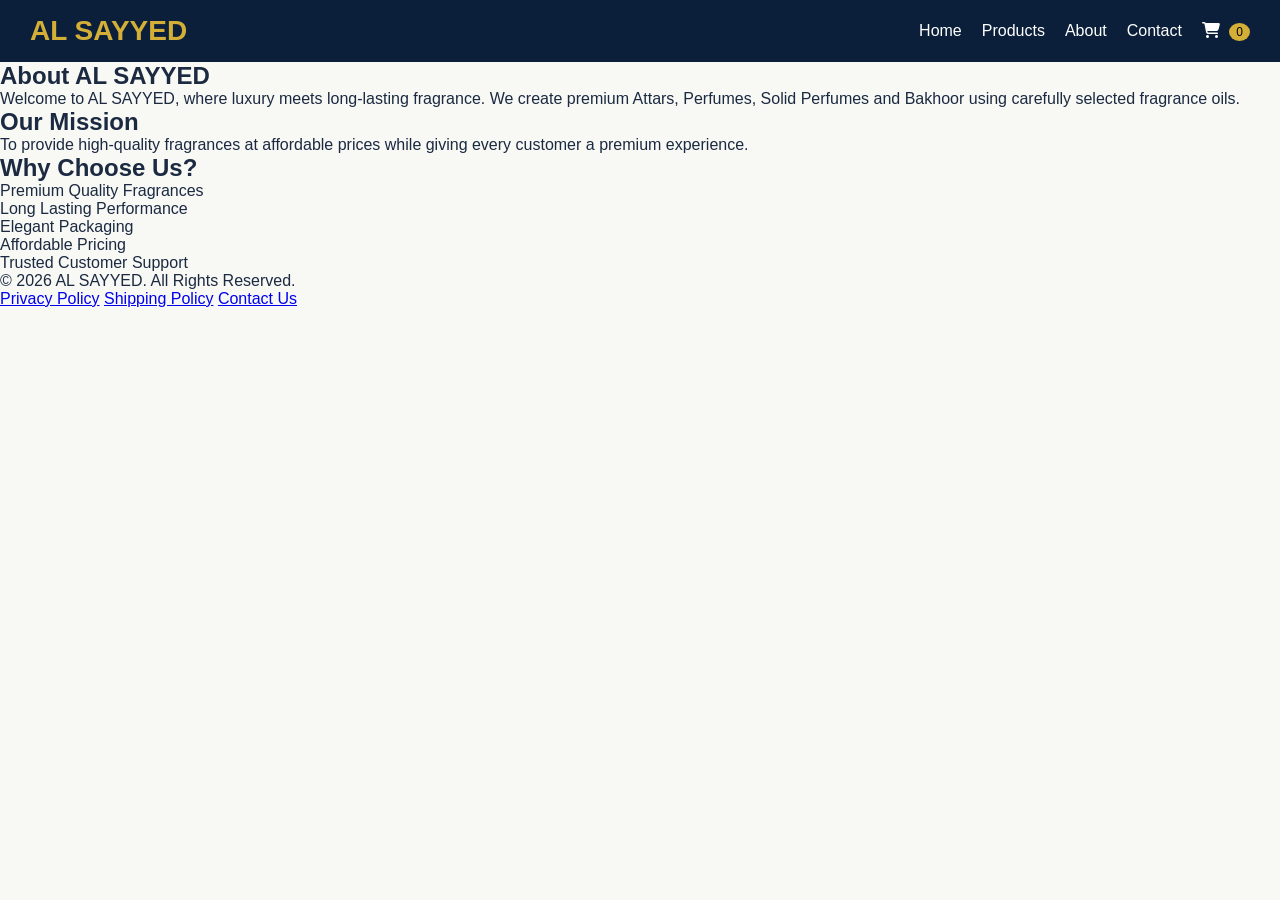
==== about.html @ 6fad1b02 "Add files via upload" ====
<!DOCTYPE html>
<html lang="en">
<head>
<meta charset="UTF-8">
<meta name="viewport" content="width=device-width, initial-scale=1.0">
<title>About Us | AL SAYYED</title>

<link rel="stylesheet" href="style.css">
<link rel="stylesheet"
href="https://cdnjs.cloudflare.com/ajax/libs/font-awesome/6.5.2/css/all.min.css">
</head>

<body>

<header>

<div class="logo">
<h2>AL SAYYED</h2>
</div>

<nav>
<a href="index.html">Home</a>
<a href="products.html">Products</a>
<a href="about.html">About</a>
<a href="contact.html">Contact</a>

<a href="cart.html">
<i class="fa-solid fa-cart-shopping"></i>
<span id="cart-count">0</span>
</a>

</nav>

</header>

<section class="about">

<h1>About AL SAYYED</h1>

<p>
Welcome to AL SAYYED, where luxury meets long-lasting fragrance.
We create premium Attars, Perfumes, Solid Perfumes and Bakhoor
using carefully selected fragrance oils.
</p>

<h2>Our Mission</h2>

<p>
To provide high-quality fragrances at affordable prices while
giving every customer a premium experience.
</p>

<h2>Why Choose Us?</h2>

<ul>
<li>Premium Quality Fragrances</li>
<li>Long Lasting Performance</li>
<li>Elegant Packaging</li>
<li>Affordable Pricing</li>
<li>Trusted Customer Support</li>
</ul>

</section>
<footer>

<p>© 2026 AL SAYYED. All Rights Reserved.</p>

<div class="footer-links">

<a href="privacy.html">Privacy Policy</a>

<a href="shipping.html">Shipping Policy</a>

<a href="contact.html">Contact Us</a>

</div>

</footer>

<script src="script.js"></script>

</body>
</html>
---- style.css ----
/* =========================
   AL SAYYED - STYLE PART 1
========================= */

*{
margin:0;
padding:0;
box-sizing:border-box;
font-family:Arial,sans-serif;
}

body{
background:#f8f8f5;
color:#1b2a41;
}

header{
display:flex;
justify-content:space-between;
align-items:center;
padding:15px 30px;
background:#0b1f3a;
position:sticky;
top:0;
z-index:1000;
}

.logo h2{
color:#d4af37;
font-size:28px;
}

nav{
display:flex;
gap:20px;
align-items:center;
}

nav a{
color:#fff;
text-decoration:none;
font-size:16px;
transition:.3s;
}

nav a:hover{
color:#d4af37;
}

#cart-count{
background:#d4af37;
color:#000;
padding:2px 7px;
border-radius:50%;
font-size:12px;
margin-left:5px;
}

.hero{
display:flex;
flex-wrap:wrap;
align-items:center;
justify-content:center;
padding:40px 20px;
background:#10284d;
color:#fff;
}

.slider img{
width:100%;
max-width:500px;
border-radius:12px;
}

.hero-text{
max-width:500px;
padding:20px;
}

.hero-text h1{
font-size:42px;
margin-bottom:15px;
}

.hero-text p{
font-size:18px;
margin-bottom:20px;
line-height:1.6;
}

.btn{
display:inline-block;
background:#d4af37;
color:#000;
padding:12px 24px;
border:none;
border-radius:8px;
cursor:pointer;
text-decoration:none;
font-weight:bold;
transition:.3s;
}

.btn:hover{
background:#b8942d;
}

.search-section{
display:flex;
justify-content:center;
gap:10px;
padding:30px 20px;
}

.search-section input{
width:300px;
padding:12px;
border:1px solid #ccc;
border-radius:8px;
}

.search-section button{
padding:12px 20px;
background:#0b1f3a;
color:#fff;
border:none;
border-radius:8px;
cursor:pointer;
}
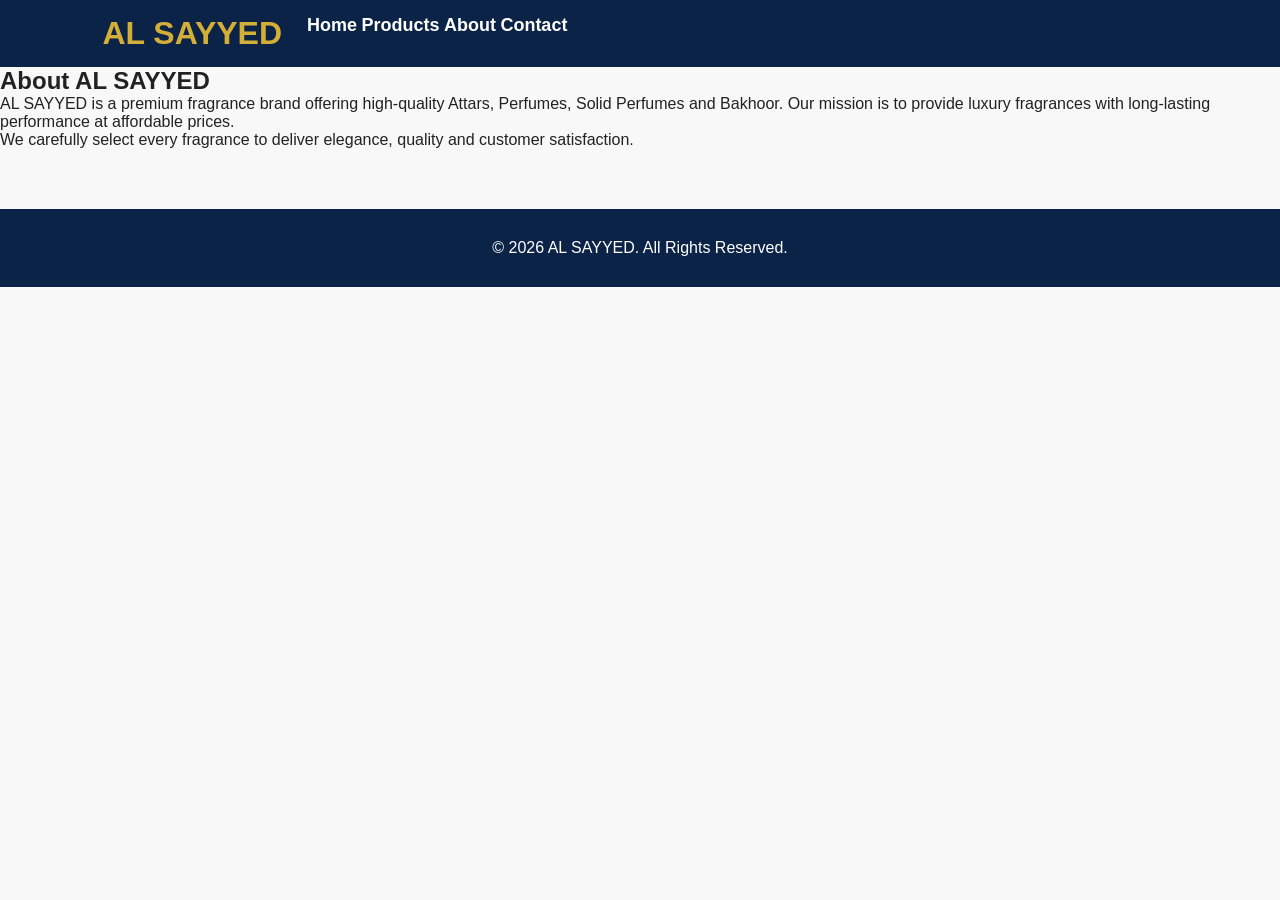
==== commit eec30317: "Add files via upload" ====
--- a/about.html
+++ b/about.html
@@ -3,81 +3,45 @@
 <head>
 <meta charset="UTF-8">
 <meta name="viewport" content="width=device-width, initial-scale=1.0">
-<title>About Us | AL SAYYED</title>
-
+<title>About | AL SAYYED</title>
 <link rel="stylesheet" href="style.css">
-<link rel="stylesheet"
-href="https://cdnjs.cloudflare.com/ajax/libs/font-awesome/6.5.2/css/all.min.css">
 </head>
 
 <body>
 
 <header>
+<nav class="navbar">
+<h1 class="logo">AL SAYYED</h1>
 
-<div class="logo">
-<h2>AL SAYYED</h2>
-</div>
-
-<nav>
+<div class="nav-links">
 <a href="index.html">Home</a>
 <a href="products.html">Products</a>
 <a href="about.html">About</a>
 <a href="contact.html">Contact</a>
-
-<a href="cart.html">
-<i class="fa-solid fa-cart-shopping"></i>
-<span id="cart-count">0</span>
-</a>
-
+</div>
 </nav>
-
 </header>
 
-<section class="about">
-
-<h1>About AL SAYYED</h1>
+<section class="page">
+<h2>About AL SAYYED</h2>
 
 <p>
-Welcome to AL SAYYED, where luxury meets long-lasting fragrance.
-We create premium Attars, Perfumes, Solid Perfumes and Bakhoor
-using carefully selected fragrance oils.
+AL SAYYED is a premium fragrance brand offering high-quality
+Attars, Perfumes, Solid Perfumes and Bakhoor.
+Our mission is to provide luxury fragrances with long-lasting
+performance at affordable prices.
 </p>
 
-<h2>Our Mission</h2>
-
 <p>
-To provide high-quality fragrances at affordable prices while
-giving every customer a premium experience.
+We carefully select every fragrance to deliver elegance,
+quality and customer satisfaction.
 </p>
 
-<h2>Why Choose Us?</h2>
+</section>
 
-<ul>
-<li>Premium Quality Fragrances</li>
-<li>Long Lasting Performance</li>
-<li>Elegant Packaging</li>
-<li>Affordable Pricing</li>
-<li>Trusted Customer Support</li>
-</ul>
-
-</section>
 <footer>
-
 <p>© 2026 AL SAYYED. All Rights Reserved.</p>
-
-<div class="footer-links">
-
-<a href="privacy.html">Privacy Policy</a>
-
-<a href="shipping.html">Shipping Policy</a>
-
-<a href="contact.html">Contact Us</a>
-
-</div>
-
 </footer>
-
-<script src="script.js"></script>
 
 </body>
 </html>
--- a/style.css
+++ b/style.css
@@ -1,6 +1,4 @@
-/* =========================
-   AL SAYYED - STYLE PART 1
-========================= */
+/* ===== AL SAYYED Premium Website ===== */
 
 *{
 margin:0;
@@ -10,36 +8,46 @@
 }
 
 body{
-background:#f8f8f5;
-color:#1b2a41;
+background:#f8f8f8;
+color:#222;
+}
+
+a{
+text-decoration:none;
+color:inherit;
+}
+
+img{
+max-width:100%;
+display:block;
 }
 
 header{
-display:flex;
-justify-content:space-between;
-align-items:center;
-padding:15px 30px;
-background:#0b1f3a;
 position:sticky;
 top:0;
 z-index:1000;
-}
-
-.logo h2{
+background:#0b2347;
+padding:15px 8%;
+display:flex;
+justify-content:space-between;
+align-items:center;
+}
+
+.logo{
+font-size:32px;
+font-weight:bold;
 color:#d4af37;
-font-size:28px;
 }
 
 nav{
 display:flex;
-gap:20px;
-align-items:center;
+gap:25px;
 }
 
 nav a{
 color:#fff;
-text-decoration:none;
-font-size:16px;
+font-size:18px;
+font-weight:600;
 transition:.3s;
 }
 
@@ -47,83 +55,288 @@
 color:#d4af37;
 }
 
-#cart-count{
+.hero{
+background:#102d5f;
+color:#fff;
+padding:80px 8%;
+display:flex;
+align-items:center;
+justify-content:space-between;
+flex-wrap:wrap;
+gap:40px;
+}
+
+.hero-text{
+max-width:520px;
+}
+
+.hero h1{
+font-size:56px;
+line-height:1.1;
+margin-bottom:20px;
+}
+
+.hero p{
+font-size:22px;
+line-height:1.6;
+margin-bottom:30px;
+}
+
+.btn{
+display:inline-block;
+padding:15px 40px;
 background:#d4af37;
 color:#000;
-padding:2px 7px;
-border-radius:50%;
-font-size:12px;
-margin-left:5px;
-}
-
-.hero{
-display:flex;
+border-radius:8px;
+font-size:20px;
+font-weight:bold;
+}
+
+.btn:hover{
+background:#f0c94a;
+}
+
+.hero img{
+width:450px;
+border-radius:15px;
+}
+/* Search */
+
+.search-box{
+width:90%;
+max-width:1100px;
+margin:40px auto;
+display:flex;
+gap:15px;
+}
+
+.search-box input{
+flex:1;
+padding:15px;
+font-size:18px;
+border:2px solid #ddd;
+border-radius:8px;
+outline:none;
+}
+
+.search-box button{
+padding:15px 35px;
+background:#0b2347;
+color:#fff;
+border:none;
+border-radius:8px;
+font-size:18px;
+cursor:pointer;
+}
+
+/* Categories */
+
+.categories{
+width:90%;
+max-width:1100px;
+margin:30px auto;
+}
+
+.categories h2{
+margin-bottom:20px;
+font-size:34px;
+}
+
+.category-list{
+display:flex;
+gap:15px;
 flex-wrap:wrap;
-align-items:center;
-justify-content:center;
-padding:40px 20px;
-background:#10284d;
-color:#fff;
-}
-
-.slider img{
-width:100%;
-max-width:500px;
-border-radius:12px;
-}
-
-.hero-text{
-max-width:500px;
-padding:20px;
-}
-
-.hero-text h1{
-font-size:42px;
-margin-bottom:15px;
-}
-
-.hero-text p{
-font-size:18px;
-margin-bottom:20px;
-line-height:1.6;
-}
-
-.btn{
-display:inline-block;
+}
+
+.category-list a{
 background:#d4af37;
 color:#000;
-padding:12px 24px;
+padding:12px 25px;
+border-radius:30px;
+font-weight:bold;
+}
+
+/* Products */
+
+.products{
+width:90%;
+max-width:1200px;
+margin:50px auto;
+}
+
+.products h2{
+font-size:38px;
+margin-bottom:25px;
+}
+
+.product-grid{
+display:grid;
+grid-template-columns:repeat(auto-fit,minmax(250px,1fr));
+gap:25px;
+}
+
+.card{
+background:#fff;
+border-radius:15px;
+overflow:hidden;
+box-shadow:0 5px 20px rgba(0,0,0,.1);
+transition:.3s;
+}
+
+.card:hover{
+transform:translateY(-6px);
+}
+
+.card img{
+height:260px;
+width:100%;
+object-fit:cover;
+}
+
+.card-content{
+padding:18px;
+}
+
+.card h3{
+font-size:24px;
+margin-bottom:10px;
+}
+
+.price{
+font-size:22px;
+color:#0b2347;
+font-weight:bold;
+margin-bottom:15px;
+}
+
+.card button{
+width:100%;
+padding:14px;
+background:#d4af37;
 border:none;
+font-size:18px;
+font-weight:bold;
 border-radius:8px;
 cursor:pointer;
-text-decoration:none;
-font-weight:bold;
-transition:.3s;
-}
-
-.btn:hover{
-background:#b8942d;
-}
-
-.search-section{
+}
+/* Cart */
+
+.cart-page,
+.checkout-page,
+.about,
+.contact,
+.privacy,
+.shipping{
+width:90%;
+max-width:1100px;
+margin:50px auto;
+}
+
+.cart-item{
+display:flex;
+justify-content:space-between;
+align-items:center;
+padding:15px;
+margin-bottom:15px;
+background:#fff;
+border-radius:10px;
+box-shadow:0 3px 10px rgba(0,0,0,.1);
+}
+
+footer{
+background:#0b2347;
+color:#fff;
+text-align:center;
+padding:30px 20px;
+margin-top:60px;
+}
+
+.footer-links{
+margin-top:15px;
 display:flex;
 justify-content:center;
+gap:20px;
+flex-wrap:wrap;
+}
+
+.footer-links a{
+color:#d4af37;
+}
+
+input,
+textarea,
+select{
+width:100%;
+padding:14px;
+margin:12px 0;
+border:1px solid #ccc;
+border-radius:8px;
+font-size:16px;
+}
+
+textarea{
+min-height:120px;
+resize:vertical;
+}
+
+@media(max-width:768px){
+
+header{
+flex-direction:column;
+gap:15px;
+padding:15px;
+}
+
+nav{
+flex-wrap:wrap;
+justify-content:center;
+gap:15px;
+}
+
+.hero{
+padding:40px 20px;
+text-align:center;
+}
+
+.hero h1{
+font-size:36px;
+}
+
+.hero p{
+font-size:18px;
+}
+
+.hero img{
+width:100%;
+max-width:320px;
+margin:auto;
+}
+
+.search-box{
+flex-direction:column;
+}
+
+.product-grid{
+grid-template-columns:1fr;
+}
+
+.card img{
+height:220px;
+}
+
+.logo{
+font-size:26px;
+}
+
+.btn{
+width:100%;
+text-align:center;
+}
+
+.cart-item{
+flex-direction:column;
 gap:10px;
-padding:30px 20px;
-}
-
-.search-section input{
-width:300px;
-padding:12px;
-border:1px solid #ccc;
-border-radius:8px;
-}
-
-.search-section button{
-padding:12px 20px;
-background:#0b1f3a;
-color:#fff;
-border:none;
-border-radius:8px;
-cursor:pointer;
+text-align:center;
+}
+
 }
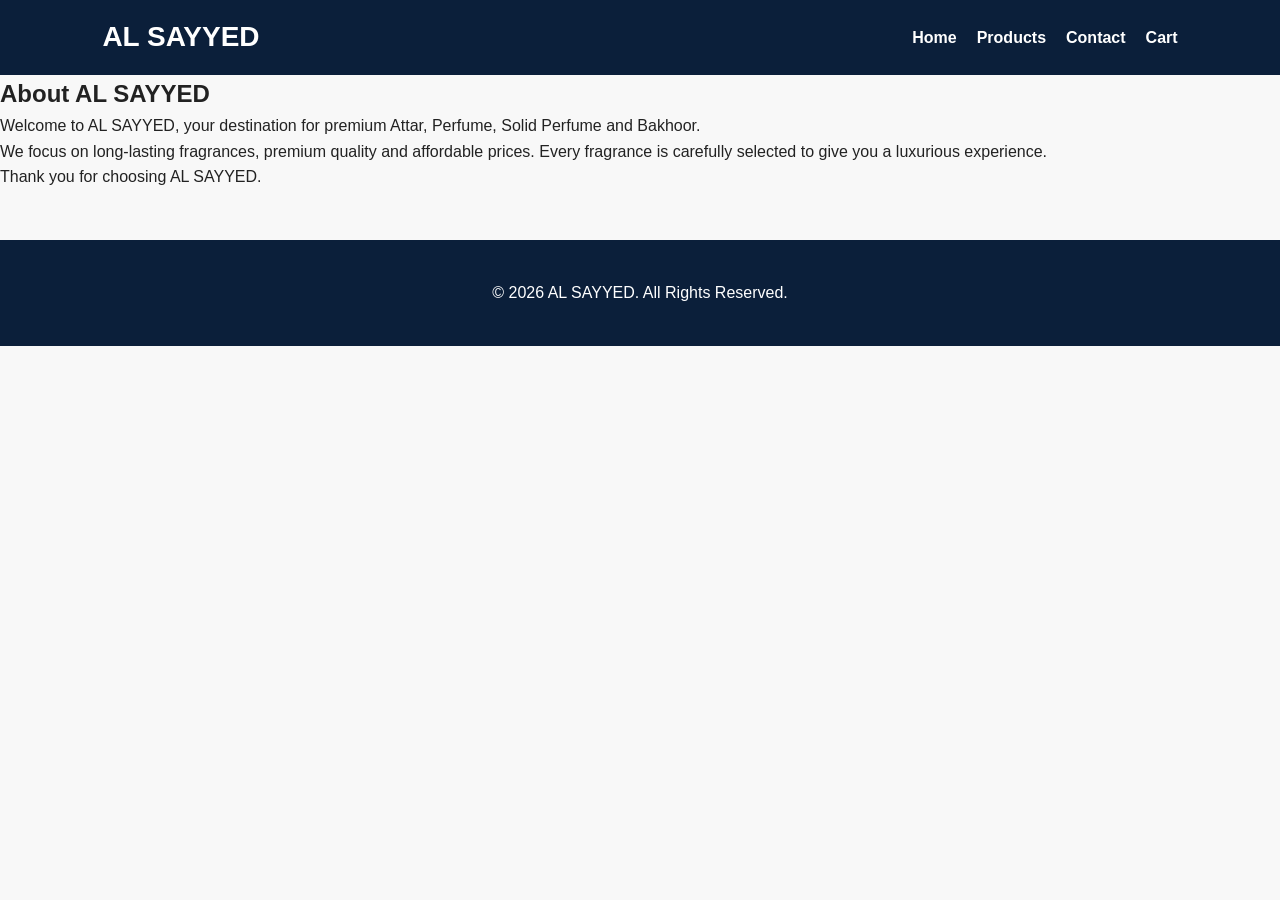
==== commit 2336373c: "Add files via upload" ====
--- a/about.html
+++ b/about.html
@@ -3,44 +3,50 @@
 <head>
 <meta charset="UTF-8">
 <meta name="viewport" content="width=device-width, initial-scale=1.0">
-<title>About | AL SAYYED</title>
+<title>About Us | AL SAYYED</title>
+
 <link rel="stylesheet" href="style.css">
 </head>
 
 <body>
 
 <header>
-<nav class="navbar">
-<h1 class="logo">AL SAYYED</h1>
 
-<div class="nav-links">
+<div class="logo">AL SAYYED</div>
+
+<nav>
 <a href="index.html">Home</a>
 <a href="products.html">Products</a>
-<a href="about.html">About</a>
 <a href="contact.html">Contact</a>
-</div>
+<a href="cart.html">Cart</a>
 </nav>
+
 </header>
 
-<section class="page">
-<h2>About AL SAYYED</h2>
+<section class="about-page">
+
+<h1>About AL SAYYED</h1>
 
 <p>
-AL SAYYED is a premium fragrance brand offering high-quality
-Attars, Perfumes, Solid Perfumes and Bakhoor.
-Our mission is to provide luxury fragrances with long-lasting
-performance at affordable prices.
+Welcome to AL SAYYED, your destination for premium Attar, Perfume,
+Solid Perfume and Bakhoor.
 </p>
 
 <p>
-We carefully select every fragrance to deliver elegance,
-quality and customer satisfaction.
+We focus on long-lasting fragrances, premium quality and affordable prices.
+Every fragrance is carefully selected to give you a luxurious experience.
+</p>
+
+<p>
+Thank you for choosing AL SAYYED.
 </p>
 
 </section>
 
 <footer>
+
 <p>© 2026 AL SAYYED. All Rights Reserved.</p>
+
 </footer>
 
 </body>
--- a/style.css
+++ b/style.css
@@ -1,5 +1,3 @@
-/* ===== AL SAYYED Premium Website ===== */
-
 *{
 margin:0;
 padding:0;
@@ -10,43 +8,35 @@
 body{
 background:#f8f8f8;
 color:#222;
-}
-
-a{
-text-decoration:none;
-color:inherit;
-}
-
-img{
-max-width:100%;
-display:block;
+line-height:1.6;
 }
 
 header{
+background:#0b1f3a;
+color:#fff;
+display:flex;
+justify-content:space-between;
+align-items:center;
+padding:15px 8%;
 position:sticky;
 top:0;
 z-index:1000;
-background:#0b2347;
-padding:15px 8%;
-display:flex;
-justify-content:space-between;
+}
+
+.logo{
+font-size:28px;
+font-weight:bold;
+}
+
+nav{
+display:flex;
+gap:20px;
 align-items:center;
 }
 
-.logo{
-font-size:32px;
-font-weight:bold;
-color:#d4af37;
-}
-
-nav{
-display:flex;
-gap:25px;
-}
-
 nav a{
 color:#fff;
-font-size:18px;
+text-decoration:none;
 font-weight:600;
 transition:.3s;
 }
@@ -55,204 +45,211 @@
 color:#d4af37;
 }
 
+#cart-count{
+background:red;
+color:#fff;
+padding:2px 7px;
+border-radius:50%;
+font-size:12px;
+margin-left:4px;
+}
 .hero{
-background:#102d5f;
-color:#fff;
-padding:80px 8%;
+position:relative;
+width:100%;
+height:500px;
+overflow:hidden;
 display:flex;
 align-items:center;
-justify-content:space-between;
-flex-wrap:wrap;
-gap:40px;
-}
-
-.hero-text{
-max-width:520px;
-}
-
-.hero h1{
-font-size:56px;
-line-height:1.1;
+justify-content:center;
+}
+
+.hero img{
+position:absolute;
+top:0;
+left:0;
+width:100%;
+height:100%;
+object-fit:cover;
+z-index:1;
+}
+
+.hero-content{
+position:absolute;
+top:50%;
+left:8%;
+transform:translateY(-50%);
+z-index:2;
+color:white;
+}
+
+.hero-content h1{
+font-size:48px;
+margin-bottom:15px;
+}
+
+.hero-content p{
+font-size:18px;
 margin-bottom:20px;
-}
-
-.hero p{
-font-size:22px;
-line-height:1.6;
-margin-bottom:30px;
 }
 
 .btn{
 display:inline-block;
-padding:15px 40px;
-background:#d4af37;
-color:#000;
-border-radius:8px;
-font-size:20px;
+padding:12px 30px;
+background:#d4af37;
+color:#fff;
+text-decoration:none;
+border-radius:6px;
+font-weight:bold;
+}
+
+
+.btn{
+display:inline-block;
+background:#d4af37;
+color:#fff;
+padding:12px 28px;
+text-decoration:none;
+border-radius:6px;
 font-weight:bold;
 }
 
 .btn:hover{
-background:#f0c94a;
-}
-
-.hero img{
-width:450px;
-border-radius:15px;
-}
-/* Search */
-
-.search-box{
-width:90%;
-max-width:1100px;
-margin:40px auto;
-display:flex;
-gap:15px;
-}
-
-.search-box input{
-flex:1;
-padding:15px;
-font-size:18px;
-border:2px solid #ddd;
-border-radius:8px;
-outline:none;
-}
-
-.search-box button{
-padding:15px 35px;
-background:#0b2347;
+background:#b89224;
+}
+
+.search-section{
+padding:40px 8%;
+text-align:center;
+}
+
+.search-section input{
+width:320px;
+max-width:90%;
+padding:12px;
+border:1px solid #ccc;
+border-radius:6px;
+}
+
+.search-section button{
+padding:12px 22px;
+background:#0b1f3a;
 color:#fff;
 border:none;
-border-radius:8px;
-font-size:18px;
+border-radius:6px;
 cursor:pointer;
-}
-
-/* Categories */
-
-.categories{
-width:90%;
-max-width:1100px;
-margin:30px auto;
-}
-
-.categories h2{
-margin-bottom:20px;
-font-size:34px;
-}
-
-.category-list{
-display:flex;
-gap:15px;
-flex-wrap:wrap;
-}
-
-.category-list a{
-background:#d4af37;
-color:#000;
-padding:12px 25px;
-border-radius:30px;
-font-weight:bold;
-}
-
-/* Products */
+margin-left:8px;
+}
+/* ===== Products ===== */
 
 .products{
-width:90%;
-max-width:1200px;
-margin:50px auto;
+padding:60px 8%;
 }
 
 .products h2{
-font-size:38px;
-margin-bottom:25px;
+text-align:center;
+margin-bottom:35px;
+font-size:32px;
+color:#0b1f3a;
 }
 
 .product-grid{
 display:grid;
-grid-template-columns:repeat(auto-fit,minmax(250px,1fr));
+grid-template-columns:repeat(auto-fit,minmax(240px,1fr));
 gap:25px;
 }
 
 .card{
 background:#fff;
-border-radius:15px;
+border-radius:12px;
 overflow:hidden;
-box-shadow:0 5px 20px rgba(0,0,0,.1);
+box-shadow:0 5px 15px rgba(0,0,0,.1);
 transition:.3s;
+text-align:center;
+padding-bottom:20px;
 }
 
 .card:hover{
-transform:translateY(-6px);
+transform:translateY(-8px);
 }
 
 .card img{
-height:260px;
-width:100%;
+width:100%;
+height:250px;
 object-fit:cover;
 }
 
-.card-content{
-padding:18px;
-}
-
 .card h3{
-font-size:24px;
-margin-bottom:10px;
-}
-
-.price{
+margin:15px 0 10px;
 font-size:22px;
-color:#0b2347;
-font-weight:bold;
+}
+
+.card p{
+font-size:20px;
+font-weight:bold;
+color:#0b1f3a;
 margin-bottom:15px;
 }
 
 .card button{
-width:100%;
-padding:14px;
-background:#d4af37;
+background:#0b1f3a;
+color:#fff;
 border:none;
-font-size:18px;
-font-weight:bold;
-border-radius:8px;
+padding:12px 24px;
+border-radius:6px;
 cursor:pointer;
-}
-/* Cart */
-
-.cart-page,
-.checkout-page,
-.about,
-.contact,
-.privacy,
-.shipping{
-width:90%;
-max-width:1100px;
-margin:50px auto;
-}
-
-.cart-item{
-display:flex;
-justify-content:space-between;
-align-items:center;
-padding:15px;
-margin-bottom:15px;
+font-size:16px;
+}
+
+.card button:hover{
+background:#d4af37;
+}
+
+/* ===== Categories ===== */
+
+.categories{
+padding:60px 8%;
 background:#fff;
+}
+
+.categories h2{
+text-align:center;
+margin-bottom:30px;
+color:#0b1f3a;
+}
+
+.category-grid{
+display:grid;
+grid-template-columns:repeat(auto-fit,minmax(180px,1fr));
+gap:20px;
+}
+
+.category-card{
+background:#0b1f3a;
+color:#fff;
+padding:30px;
+text-align:center;
 border-radius:10px;
-box-shadow:0 3px 10px rgba(0,0,0,.1);
-}
+font-size:20px;
+font-weight:bold;
+transition:.3s;
+}
+
+.category-card:hover{
+background:#d4af37;
+}
+
+/* ===== Footer ===== */
 
 footer{
-background:#0b2347;
-color:#fff;
-text-align:center;
-padding:30px 20px;
-margin-top:60px;
+background:#0b1f3a;
+color:#fff;
+padding:40px 8%;
+text-align:center;
+margin-top:50px;
 }
 
 .footer-links{
-margin-top:15px;
+margin:20px 0;
 display:flex;
 justify-content:center;
 gap:20px;
@@ -260,30 +257,89 @@
 }
 
 .footer-links a{
+color:#fff;
+text-decoration:none;
+}
+
+.footer-links a:hover{
 color:#d4af37;
 }
-
-input,
-textarea,
-select{
+/* ===== Cart ===== */
+
+.cart-container{
+padding:60px 8%;
+}
+
+.cart-item{
+display:flex;
+justify-content:space-between;
+align-items:center;
+background:#fff;
+padding:20px;
+margin-bottom:15px;
+border-radius:10px;
+box-shadow:0 3px 10px rgba(0,0,0,.08);
+}
+
+.cart-item button{
+padding:8px 14px;
+margin:0 4px;
+border:none;
+background:#0b1f3a;
+color:#fff;
+border-radius:5px;
+cursor:pointer;
+}
+
+.cart-item button:hover{
+background:#d4af37;
+}
+
+/* ===== Checkout ===== */
+
+.checkout{
+padding:60px 8%;
+max-width:700px;
+margin:auto;
+}
+
+.checkout input,
+.checkout textarea{
 width:100%;
 padding:14px;
-margin:12px 0;
+margin-bottom:15px;
 border:1px solid #ccc;
-border-radius:8px;
+border-radius:6px;
 font-size:16px;
 }
 
-textarea{
-min-height:120px;
+.checkout textarea{
+height:120px;
 resize:vertical;
 }
+
+.checkout button{
+width:100%;
+padding:15px;
+background:#25D366;
+color:#fff;
+border:none;
+border-radius:6px;
+font-size:18px;
+font-weight:bold;
+cursor:pointer;
+}
+
+.checkout button:hover{
+background:#1ebc57;
+}
+
+/* ===== Responsive ===== */
 
 @media(max-width:768px){
 
 header{
 flex-direction:column;
-gap:15px;
 padding:15px;
 }
 
@@ -291,51 +347,39 @@
 flex-wrap:wrap;
 justify-content:center;
 gap:15px;
+margin-top:10px;
 }
 
 .hero{
-padding:40px 20px;
-text-align:center;
-}
-
-.hero h1{
-font-size:36px;
-}
-
-.hero p{
-font-size:18px;
-}
-
-.hero img{
-width:100%;
-max-width:320px;
-margin:auto;
-}
-
-.search-box{
-flex-direction:column;
-}
-
-.product-grid{
-grid-template-columns:1fr;
-}
-
-.card img{
-height:220px;
-}
-
-.logo{
-font-size:26px;
-}
-
-.btn{
-width:100%;
-text-align:center;
+height:300px;
+}
+
+.hero-content{
+left:5%;
+max-width:90%;
+}
+
+.hero-content h1{
+font-size:28px;
+}
+
+.hero-content p{
+font-size:15px;
+}
+
+.search-section input{
+width:100%;
+margin-bottom:10px;
+}
+
+.search-section button{
+width:100%;
+margin-left:0;
 }
 
 .cart-item{
 flex-direction:column;
-gap:10px;
+gap:15px;
 text-align:center;
 }
 
